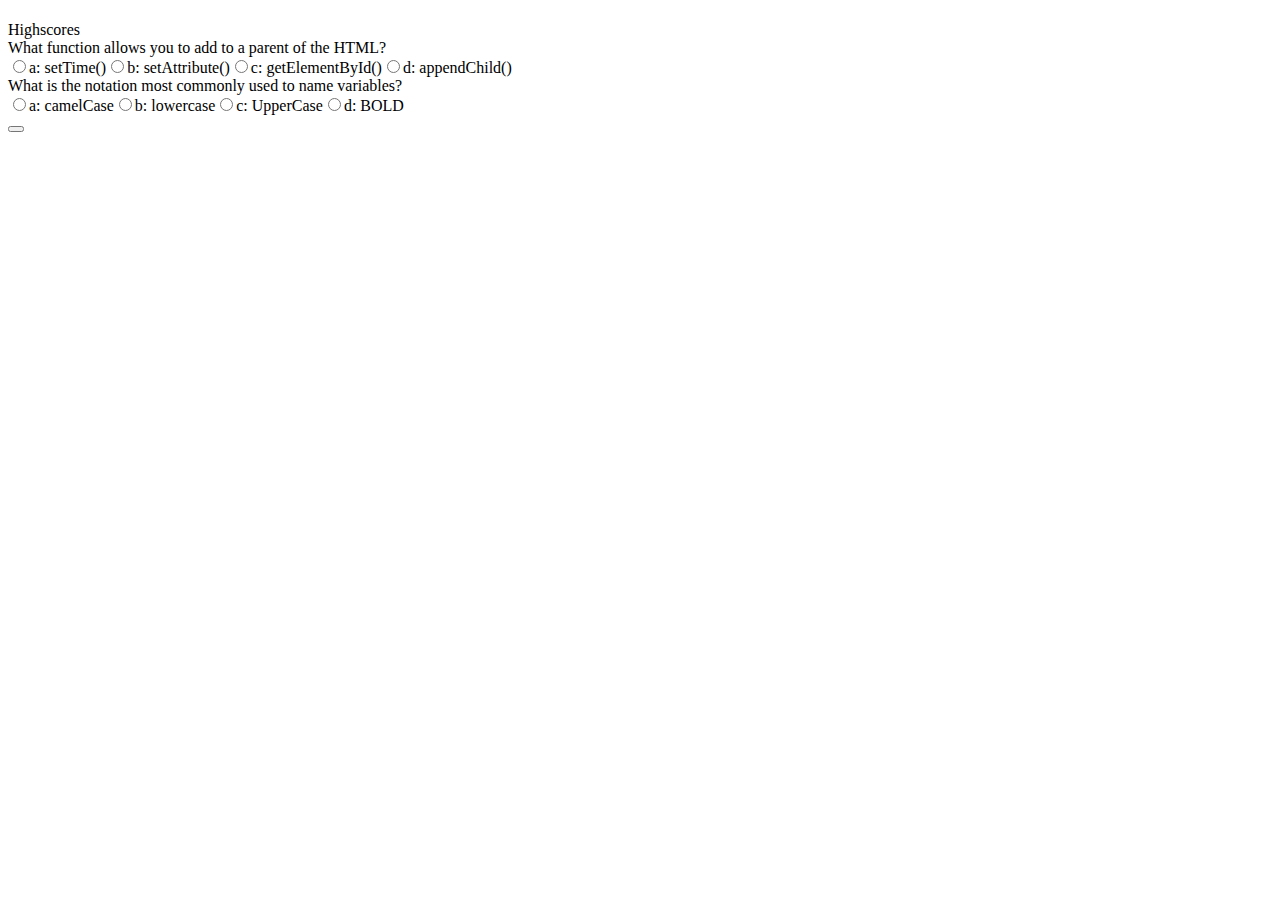
==== index.html @ 11e0046b "first commit, added some functionallity to questions, need to rework" ====
<!DOCTYPE html>
<html lang="en">
<head>
    <meta charset="UTF-8">
    <meta http-equiv="X-UA-Compatible" content="IE=edge">
    <meta name="viewport" content="width=device-width, initial-scale=1.0">
    <title>CodeQuiz</title>
    <link rel='stylesheet' type='text/css' href='./assests/style.css' />
</head>
<body>

    <header>
        <h1 class='timer'></h1>
        <nav id='viewScore'>
            <a id='highScores'>Highscores</a>
        </nav>
    </header>

    <section id='quizSection'></section>

    <button id='submitButton'></button>
    
    <section id='resultsSection'></section>

    <script src='./assests/script.js'></script>
</body>
</html>
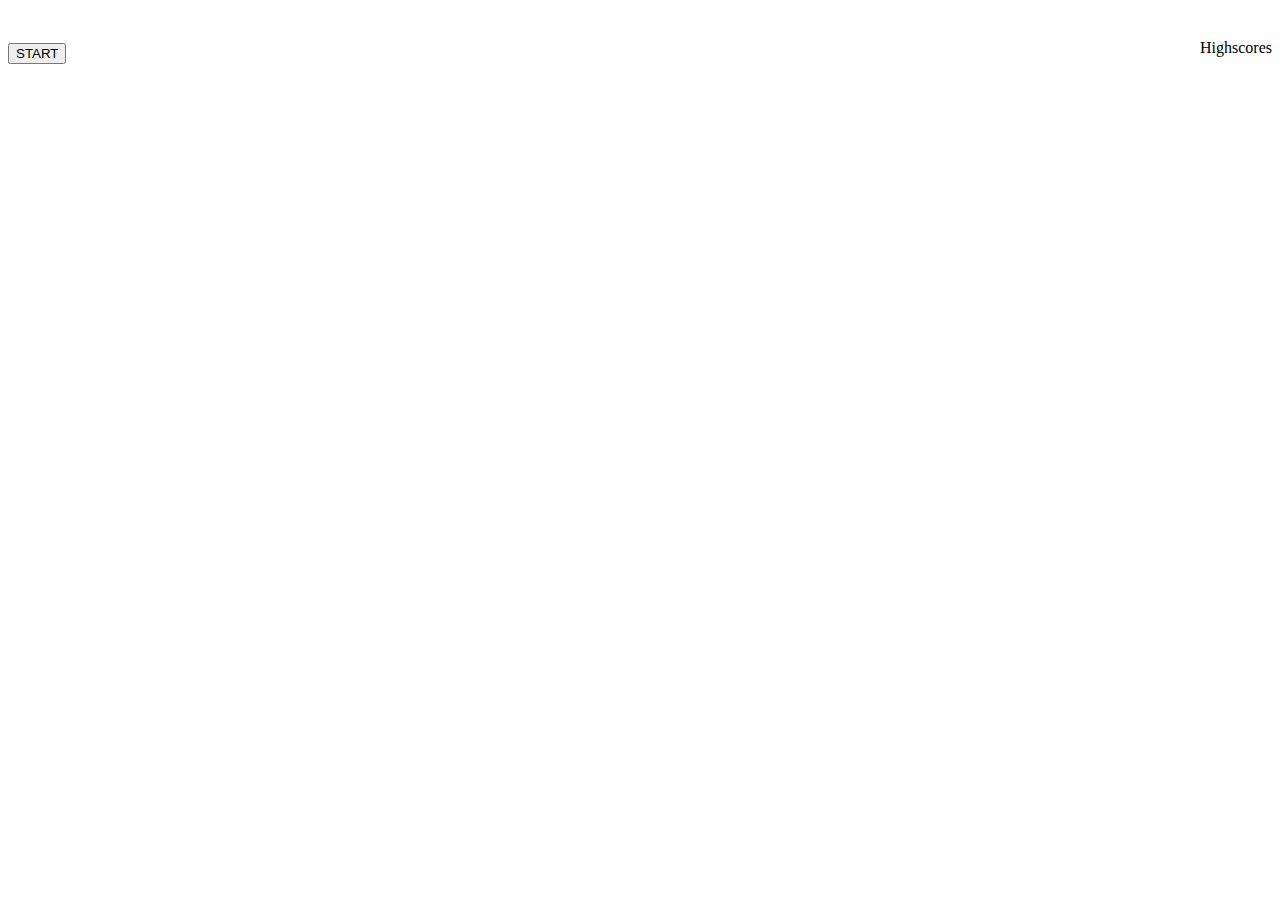
==== commit 2139e73f: "added some functionallity with buttons, added some notes for easier scrolling through javascript, cs" ====
--- a/index.html
+++ b/index.html
@@ -10,7 +10,11 @@
 <body>
 
     <header>
-        <h1 class='timer'></h1>
+        <h1 class='timer'>
+            <button onclick='startTimer()' id='startButton'>
+                START
+            </button>
+        </h1>
         <nav id='viewScore'>
             <a id='highScores'>Highscores</a>
         </nav>
@@ -18,7 +22,9 @@
 
     <section id='quizSection'></section>
 
-    <button id='submitButton'></button>
+    <button id='submitButton'>
+        SUBMIT ANSWER
+    </button>
     
     <section id='resultsSection'></section>
 
--- a/assests/style.css
+++ b/assests/style.css
@@ -0,0 +1,14 @@
+body {
+    display: block;
+}
+
+header {
+    display: inline-flex;
+    justify-content: space-between;
+    min-width: 100%;
+    align-items: center;
+}
+
+#submitButton {
+    display: none;
+}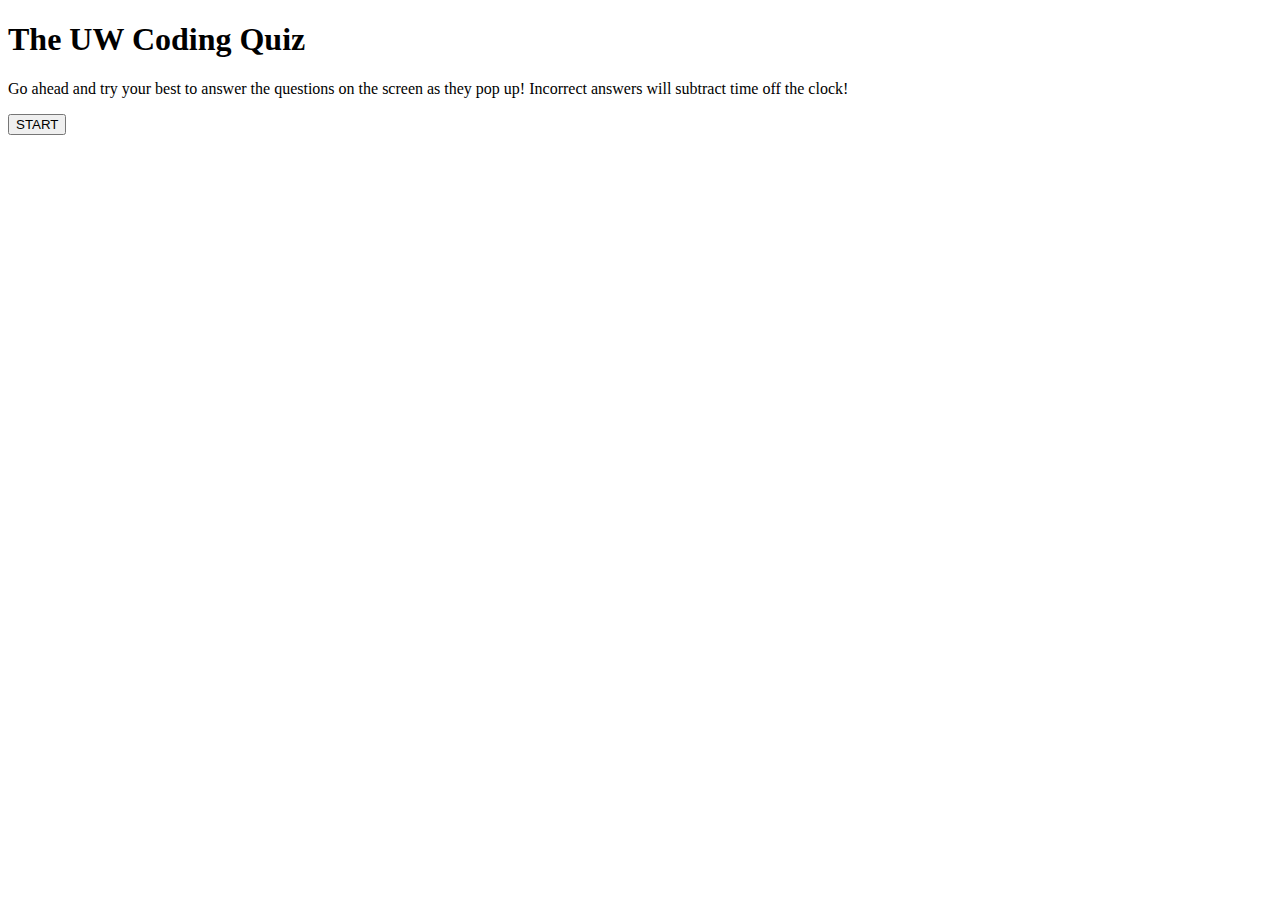
==== commit 82b0058f: "had to start more or less from scratch, found new idea, timer has been set up along with variables t" ====
--- a/index.html
+++ b/index.html
@@ -8,26 +8,15 @@
     <link rel='stylesheet' type='text/css' href='./assests/style.css' />
 </head>
 <body>
-
-    <header>
-        <h1 class='timer'>
-            <button onclick='startTimer()' id='startButton'>
-                START
-            </button>
-        </h1>
-        <nav id='viewScore'>
-            <a id='highScores'>Highscores</a>
-        </nav>
-    </header>
-
-    <section id='quizSection'></section>
-
-    <button id='submitButton'>
-        SUBMIT ANSWER
-    </button>
-    
-    <section id='resultsSection'></section>
-
+    <main id='bodyStyle'>
+        <div id='timer'></div>
+        <div id='quiz'>
+            <h1>The UW Coding Quiz</h1>
+            <p>Go ahead and try your best to answer the questions on the screen as they pop up! Incorrect answers will subtract time off the clock!</p>
+            <ul id='quizQuestions'></ul>
+            <button id='start'>START</button>
+        </div>
+    </main>
     <script src='./assests/script.js'></script>
 </body>
 </html>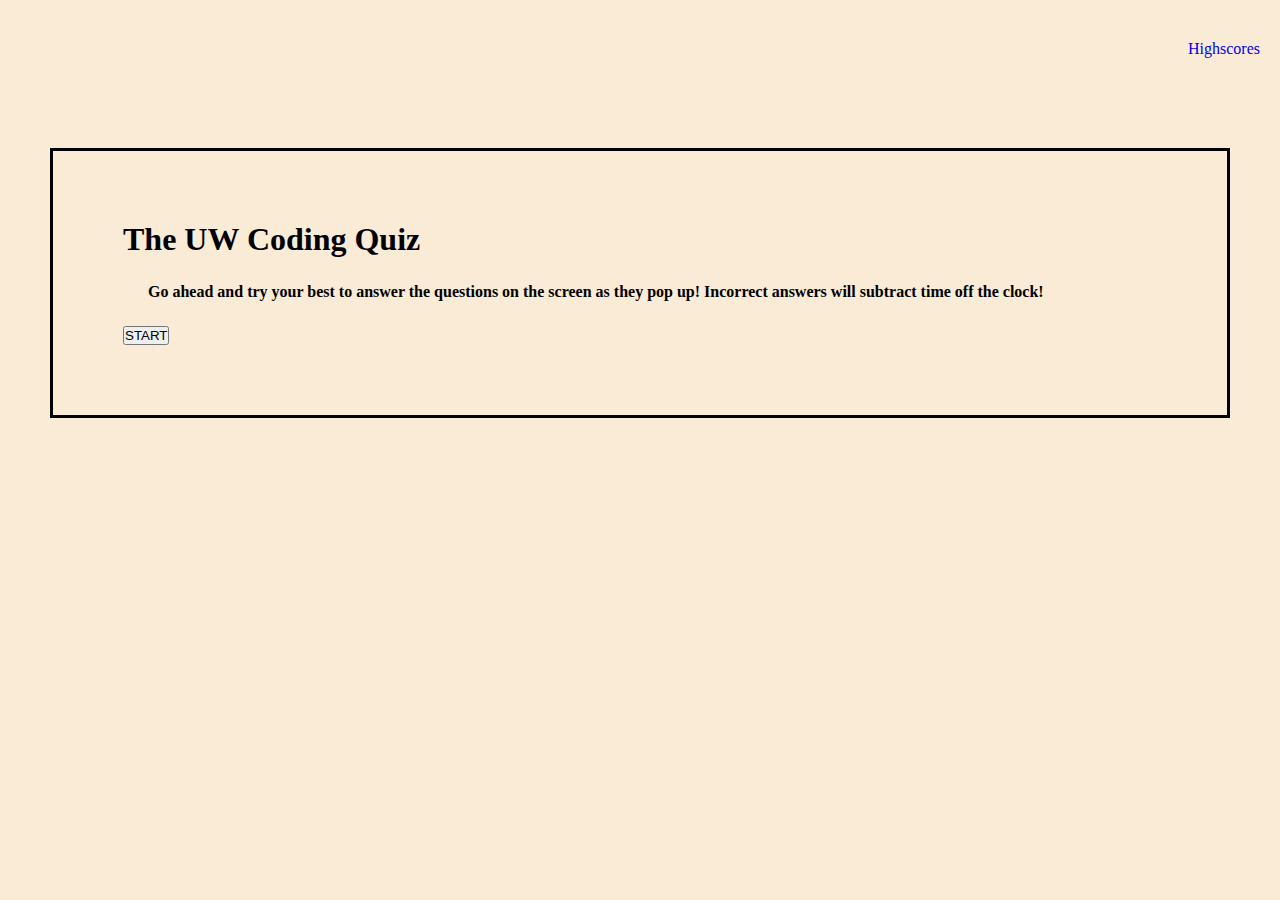
==== commit c7bb96e7: "started styling! updated javascript to end function when timer hits 0" ====
--- a/index.html
+++ b/index.html
@@ -4,10 +4,13 @@
     <meta charset="UTF-8">
     <meta http-equiv="X-UA-Compatible" content="IE=edge">
     <meta name="viewport" content="width=device-width, initial-scale=1.0">
+    <link rel='stylesheet' type='text/css' href='./assests/style.css' />
     <title>CodeQuiz</title>
-    <link rel='stylesheet' type='text/css' href='./assests/style.css' />
 </head>
 <body>
+    <header>
+        <a href='highScores.html'>Highscores</a>
+    </header>
     <main id='bodyStyle'>
         <div id='timer'></div>
         <div id='quiz'>
--- a/assests/style.css
+++ b/assests/style.css
@@ -0,0 +1,73 @@
+/* CSS Reset */
+* {
+    box-sizing: border-box;
+    margin: 0;
+    padding: 0;
+    position: relative;
+}
+
+header {
+    display: flex;
+    justify-content: flex-end;
+    margin: 20px;
+    padding-left: 20px;
+    padding-top: 20px;
+    padding-bottom: 20px;
+}
+
+body {
+    display: flex;
+    flex-direction: column;
+    height: 100vh;
+    background-color: antiquewhite;
+}
+
+main {
+    margin: 50px;
+    padding: 50px;
+    border-style: solid;
+}
+
+a {
+   text-decoration: none;     
+}
+
+a:hover {
+    text-decoration: underline;
+}
+
+a:visited {
+    color: purple;
+}
+
+p {
+    color: black;
+    font-weight: bold;
+    margin: 15px;
+    padding: 10px;
+}
+
+ul {
+
+}
+
+li {
+    background-color: cornflowerblue;
+    color: antiquewhite;
+    padding: 20px;
+    margin: 5px;
+}
+
+#quiz {
+    color: black;
+    font-weight: bold;
+    padding: 20px;
+}
+#timer {
+    
+}
+
+#makeDiv {
+    margin: 10px;
+    padding: 10px;
+}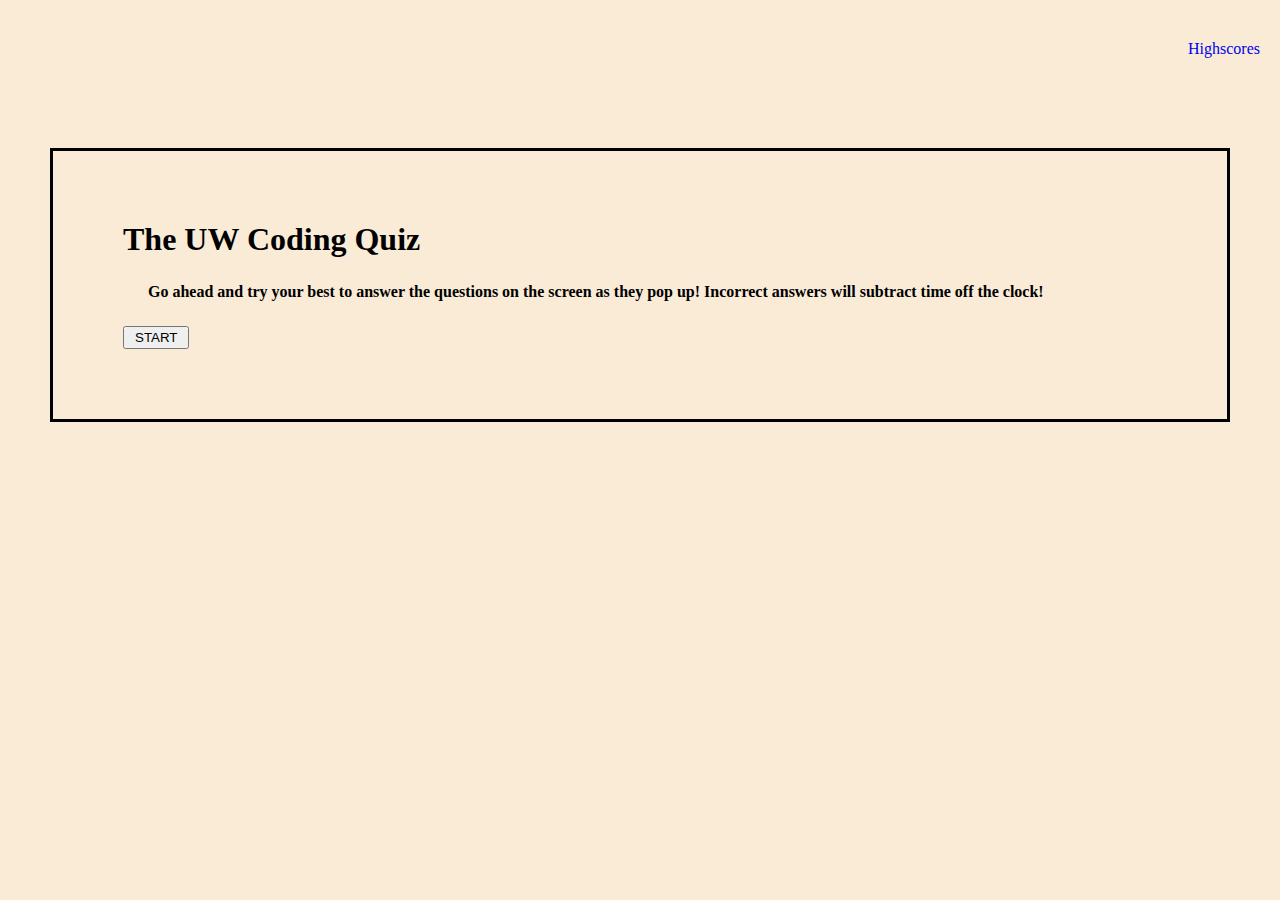
==== commit 8d0506f1: "completed all tasks, updated javascript for better functionality and added styling, will complete re" ====
--- a/index.html
+++ b/index.html
@@ -15,7 +15,7 @@
         <div id='timer'></div>
         <div id='quiz'>
             <h1>The UW Coding Quiz</h1>
-            <p>Go ahead and try your best to answer the questions on the screen as they pop up! Incorrect answers will subtract time off the clock!</p>
+            <p id='starterP'>Go ahead and try your best to answer the questions on the screen as they pop up! Incorrect answers will subtract time off the clock!</p>
             <ul id='quizQuestions'></ul>
             <button id='start'>START</button>
         </div>
--- a/assests/style.css
+++ b/assests/style.css
@@ -40,15 +40,12 @@
     color: purple;
 }
 
-p {
-    color: black;
-    font-weight: bold;
-    margin: 15px;
-    padding: 10px;
-}
-
-ul {
-
+button {
+    padding-top: 2px;
+    padding-bottom: 2px;
+    padding-left: 10px;
+    padding-right: 10px;
+    margin-right: 5px;
 }
 
 li {
@@ -63,11 +60,33 @@
     font-weight: bold;
     padding: 20px;
 }
+
 #timer {
-    
+    text-align: center;
+    font-weight: bold;
+    font-size: larger;
+}
+
+#starterP {
+    color: black;
+    font-weight: bold;
+    margin: 15px;
+    padding: 10px;
+}
+
+#makeP {
+    color: black;
+    font-weight: bold;
+    margin: 15px;
+    padding: 10px;
 }
 
 #makeDiv {
     margin: 10px;
     padding: 10px;
+}
+
+#initials {
+    margin: 10px;
+    width: 50px;
 }